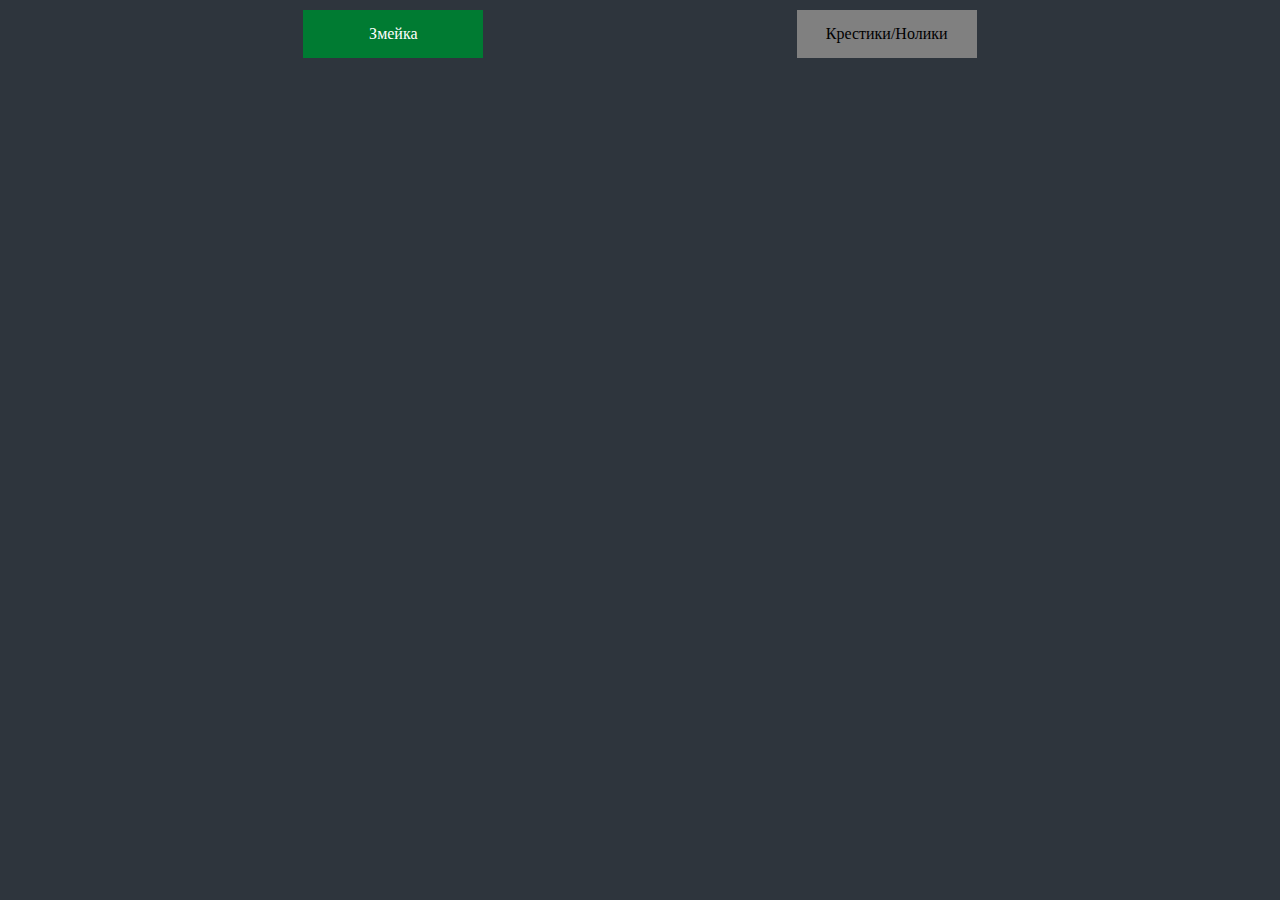
==== index.html @ 3fec636b "add new game" ====
<!DOCTYPE html>
<html lang="en">

<head>
    <meta charset="UTF-8">
    <meta http-equiv="X-UA-Compatible" content="IE=edge">
    <meta name="viewport" content="width=device-width, initial-scale=1.0">
    <link rel="stylesheet" href="css/snake.css">
    <link rel="stylesheet" href="css/crossAndZero.css">
    <link rel="stylesheet" href="css/panel.css">
    <script defer src="js/snake.js"></script>
    <script defer src="js/crossAndZero.js"></script>
    <script defer src="js/choicePanel.js"></script>
    <title>GAMES</title>
</head>

<body>
    <div id="choice-game">
        <div class="sNake">Змейка</div>
        <div class="crossZero">Крестики/Нолики</div>
    </div>
    <div class="snake" style="display: none;">
    <div id="game-wrap">
        <table id="game"></table>
    </div>
    <div id="menu">
        <div id="playButton" class="menuButton">Старт</div>
        <div id="newGameButton" class="menuButton">Новая игра</div>
    </div>
    <div id="save-block"></div>
    <div id="game-param">
        <div>
        <span>Скорость:</span><select id="game-speed">
            <option>1</option>
            <option>2</option>
            <option>3</option>
            <option>5</option>
            <option>6</option>
            <option>7</option>
            <option>8</option>
            <option>9</option>
            <option>10</option>
        </select>
        </div>
        <div>
        <span>Длинна:</span><select id="game-lenght">
            <option>5</option>
            <option>10</option>
            <option>15</option>
            <option>20</option>
            <option>25</option>
            <option>30</option>
            <option>35</option>
            <option>40</option>
            <option>45</option>
            <option>50</option>
        </select>
        </div>
    </div>
    <div id="game-panel">
        <div id="up">Вверх</div>
        <div class="left-or-right">
            <div id="left">Лево</div>
            <div class="center"></div>
            <div id="right">Право</div>
        </div>
        <div id="down">Вниз</div>
    </div>
    </div>
<div class="cross-zero" style="display: none;">
    <div id="game-position">
    <table id="game-cross-zero"></table>
    </div>
    <div id="layer"></div>
    <div class="new-game">Новая игра</div>
    </div>
</body>

</html>
---- css/snake.css ----
* {
    margin: 0;
    padding: 0;
    background: #2e353d;
}

body {
    /* overflow-y: hidden; */
}

#game-wrap {
    display: flex;
    justify-content: center;
}



.menuButton {
    width: 150px;
    padding: 15px;
    margin: 10px;
    color: white;
    background: #007b32;
    text-align: center;
    cursor: pointer;
}

.menuButton:hover {
    background: #009641;
}

#game {
    border-collapse: collapse;
    margin: 5% 0 0 0;
}

#menu {
    display: flex;
    justify-content: center;
}

td.cell {
    width: 20px;
    height: 20px;
    border: 1px dotted #eee;
    border-collapse: collapse;
}

.food {
    background: #00d021;
}

.snakeBody {
    background: #e5e5e5;
}

.snakeHead {
    background: #9b0013;
}

.disabled {
    background: #7c7c7c;
}

.disabled:hover {
    background: #7c7c7c;
}

#game-param {
    margin: 0 auto;
    background-color: green;
    width: 380px;
    display: flex;
    justify-content: space-around;
}

span {
    background: green;
    color: white;
    display: inline-block;
    min-height: 19px;
}

select {
    background: green;
    border-color: green;
}

#game-panel {
    margin: 50px auto;
    padding: 0;
    display: flex;
    flex-direction: column;
    width: 240px;
}

.left-or-right {
    display: flex;
    justify-content: center;
}

#up {
    width: 60px;
    height: 60px;
    background: green;
    color: white;
    display: flex;
    justify-content: center;
    align-items: center;
    margin: 0 auto;
}

#left {
    width: 60px;
    height: 60px;
    background: green;
    color: white;
    display: flex;
    justify-content: center;
    align-items: center;
    margin: 0;
    padding: 0;
}

#right {
    width: 60px;
    height: 60px;
    background: green;
    color: white;
    display: flex;
    justify-content: center;
    align-items: center;
    margin: 0;
    padding: 0;
}
#down {
    width: 60px;
    height: 60px;
    background: green;
    color: white;
    display: flex;
    justify-content: center;
    align-items: center;
    margin: 0 auto;
}

.center {
    background-color: #9b0013;
    width: 60px;
}

#save-block {
    width: 100%;
    height: 19px;
    display: none;
}

/* мобильная веррсия */

@media (max-width: 576px) {

    td.cell {
        width: 10px;
        height: 10px;
        border: 1px dotted #eee;
        border-collapse: collapse;

    }

    .menuButton {
        width: 90px;
        padding: 7px;
        margin: 5px;
        font-size: 15px;
    }

    #game-param {
        width: 220px;
    }

    span {
        font-size: 16px;
    }

    #save-block {
        height: 19px;
    }

    #game-speed {
        size: 16px;
    }

    #game-lenght {
        size: 16px;
    }
}
    @media (max-width: 375px) {

        td.cell {
            width: 10px;
            height: 10px;
            border: 1px dotted #eee;
            border-collapse: collapse;
    
        }
    
        .menuButton {
            width: 95px;
            padding: 7px;
            margin: 5px;
            font-size: 15px;
        }
    
        #game-param {
            width: 230px;
        }
    
        span {
            font-size: 18px;
        }
    
        #save-block {
            height: 19px;
        }

        #game-speed {
            size: 17px;
        }
    
        #game-lenght {
            size: 17px;
        }
    }
---- css/crossAndZero.css ----
td {
    width: 150px;
    height: 150px;
    background-color: grey;
    margin: 5px;
}

tr {
    font-size: 90px;
    text-align: center;
}

#game-cross-zero {
    padding: 0;
    margin: 5% 0 0 0;
}

#game-position {
    display: flex;
    justify-content: center;
    align-items: center;
}

.new-game {
    margin: 0 auto;
    display: flex;
    width: 200px;
    height: 50px;
    background-color: grey;
    text-align: center;
    font-size: 42px;
}

#layer {
    width: 100%;
    min-height: 100px;
    margin: 0;
    padding: 0;
}


@media  (max-width: 375px) {
        
    td {
        width: 75px;
        height: 75px;
    }

tr {
    font-size: 45px;
}
.new-game {
    width: 100px;
    height: 25px;
    font-size: 21px;
}

#layer {
    min-height: 20px;
}

@media  (max-width: 576px) {
        
    td {
        width: 75px;
        height: 75px;
    }

tr {
    font-size: 45px;
}
.new-game {
    width: 100px;
    height: 25px;
    font-size: 21px;
}

#layer {
    min-height: 20px;
}
}
---- css/panel.css ----
#choice-game {
    display: flex;
    justify-content: space-evenly;

}
.sNake {
width: 150px;
    padding: 15px;
    margin: 10px;
    color: white;
    background: #007b32;
    text-align: center;
    cursor: pointer;
}

.crossZero {
    width: 150px;
        padding: 15px;
        margin: 10px;
        color: black;
        background: grey;
        text-align: center;
        cursor: pointer;
    }

.snake {
    display: none;
}

#cross-zero {
    display: none;
}

    @media  (max-width: 375px) {
        
        .sNake {
            width: 75px;
            font-size: 15px;
            height: 20px;
    }

    .crossZero {
        width: 75px;
        font-size: 10px;
        height: 20px;
    }
}

@media  (max-width: 576px) {
        
    .sNake {
        width: 75px;
        font-size: 15px;
        height: 20px;
}

.crossZero {
    width: 75px;
    font-size: 10px;
    height: 20px;
}
}
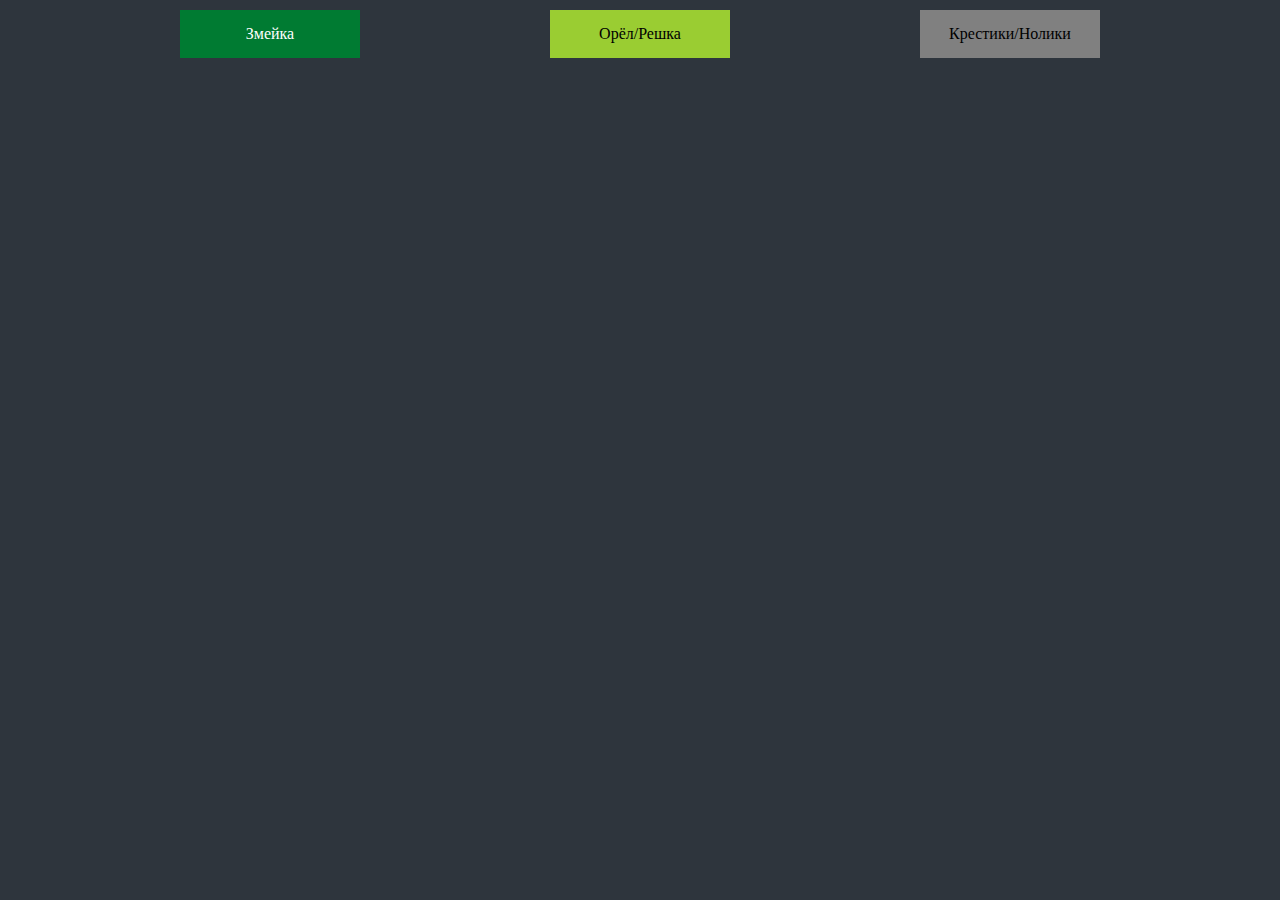
==== commit 46360bb8: "add new game" ====
--- a/index.html
+++ b/index.html
@@ -8,71 +8,85 @@
     <link rel="stylesheet" href="css/snake.css">
     <link rel="stylesheet" href="css/crossAndZero.css">
     <link rel="stylesheet" href="css/panel.css">
+    <link rel="stylesheet" href="css/eagleTails.css">
     <script defer src="js/snake.js"></script>
     <script defer src="js/crossAndZero.js"></script>
     <script defer src="js/choicePanel.js"></script>
+    <script defer src="js/eagleTails.jsx"></script>
     <title>GAMES</title>
 </head>
 
 <body>
     <div id="choice-game">
         <div class="sNake">Змейка</div>
+        <div class="eagleTails">Орёл/Решка</div>
         <div class="crossZero">Крестики/Нолики</div>
     </div>
     <div class="snake" style="display: none;">
-    <div id="game-wrap">
-        <table id="game"></table>
-    </div>
-    <div id="menu">
-        <div id="playButton" class="menuButton">Старт</div>
-        <div id="newGameButton" class="menuButton">Новая игра</div>
-    </div>
-    <div id="save-block"></div>
-    <div id="game-param">
-        <div>
-        <span>Скорость:</span><select id="game-speed">
-            <option>1</option>
-            <option>2</option>
-            <option>3</option>
-            <option>5</option>
-            <option>6</option>
-            <option>7</option>
-            <option>8</option>
-            <option>9</option>
-            <option>10</option>
-        </select>
+        <div id="game-wrap">
+            <table id="game"></table>
         </div>
-        <div>
-        <span>Длинна:</span><select id="game-lenght">
-            <option>5</option>
-            <option>10</option>
-            <option>15</option>
-            <option>20</option>
-            <option>25</option>
-            <option>30</option>
-            <option>35</option>
-            <option>40</option>
-            <option>45</option>
-            <option>50</option>
-        </select>
+        <div id="menu">
+            <div id="playButton" class="menuButton">Старт</div>
+            <div id="newGameButton" class="menuButton">Новая игра</div>
+        </div>
+        <div id="save-block"></div>
+        <div id="game-param">
+            <div>
+                <span>Скорость:</span><select id="game-speed">
+                    <option>1</option>
+                    <option>2</option>
+                    <option>3</option>
+                    <option>5</option>
+                    <option>6</option>
+                    <option>7</option>
+                    <option>8</option>
+                    <option>9</option>
+                    <option>10</option>
+                </select>
+            </div>
+            <div>
+                <span>Длинна:</span><select id="game-lenght">
+                    <option>5</option>
+                    <option>10</option>
+                    <option>15</option>
+                    <option>20</option>
+                    <option>25</option>
+                    <option>30</option>
+                    <option>35</option>
+                    <option>40</option>
+                    <option>45</option>
+                    <option>50</option>
+                </select>
+            </div>
+        </div>
+        <div id="game-panel">
+            <div id="up">Вверх</div>
+            <div class="left-or-right">
+                <div id="left">Лево</div>
+                <div class="center"></div>
+                <div id="right">Право</div>
+            </div>
+            <div id="down">Вниз</div>
         </div>
     </div>
-    <div id="game-panel">
-        <div id="up">Вверх</div>
-        <div class="left-or-right">
-            <div id="left">Лево</div>
-            <div class="center"></div>
-            <div id="right">Право</div>
+    <div class="cross-zero" style="display: none;">
+        <div id="game-position">
+            <table id="game-cross-zero"></table>
         </div>
-        <div id="down">Вниз</div>
+        <div id="layer"></div>
+        <div class="new-game">Новая игра</div>
     </div>
+    <div class="eagle-tails" style="display: none;">
+       <div class="circleCoin"></div>
+       <div id="choiceButton">
+        <div  class="eagle">Орёл</div>
+        <div  class="tails">Решка</div>
     </div>
-<div class="cross-zero" style="display: none;">
-    <div id="game-position">
-    <table id="game-cross-zero"></table>
+    <div id="winOrLose">
+        <div  class="win">Победа: 0</div>
+        <div  class="lose">Проиграл: 0</div>
     </div>
-    <div id="layer"></div>
-    <div class="new-game">Новая игра</div>
     </div>
 </body>
 
--- a/css/snake.css
+++ b/css/snake.css
@@ -4,9 +4,9 @@
     background: #2e353d;
 }
 
-body {
-    /* overflow-y: hidden; */
-}
+/* body {
+    overflow-y: hidden;
+} */
 
 #game-wrap {
     display: flex;
@@ -31,7 +31,7 @@
 
 #game {
     border-collapse: collapse;
-    margin: 5% 0 0 0;
+    margin: 1% 0 0 0;
 }
 
 #menu {
@@ -87,7 +87,7 @@
 }
 
 #game-panel {
-    margin: 50px auto;
+    margin: 10px auto;
     padding: 0;
     display: flex;
     flex-direction: column;
@@ -193,6 +193,13 @@
     #game-lenght {
         size: 16px;
     }
+
+    #game {
+        margin: 5% 0 0 0;
+    }
+    #game-panel {
+        margin: 50px auto;
+    }
 }
     @media (max-width: 375px) {
 
@@ -230,4 +237,12 @@
         #game-lenght {
             size: 17px;
         }
+
+        #game {
+            margin: 5% 0 0 0;
+        }
+
+        #game-panel {
+            margin: 50px auto;
+        }
     }--- a/css/crossAndZero.css
+++ b/css/crossAndZero.css
@@ -58,6 +58,7 @@
 #layer {
     min-height: 20px;
 }
+}
 
 @media  (max-width: 576px) {
         
--- a/css/panel.css
+++ b/css/panel.css
@@ -1,53 +1,52 @@
+body {
+    width: 1280px;
+}
+
 #choice-game {
-    display: flex;
-    justify-content: space-evenly;
+display: flex;
+justify-content: space-evenly;
 
 }
 .sNake {
 width: 150px;
+padding: 15px;
+margin: 10px;
+color: white;
+background: #007b32;
+text-align: center;
+cursor: pointer;
+}
+
+.crossZero {
+width: 150px;
     padding: 15px;
     margin: 10px;
-    color: white;
-    background: #007b32;
+    color: black;
+    background: grey;
     text-align: center;
     cursor: pointer;
 }
 
-.crossZero {
+.eagleTails {
     width: 150px;
         padding: 15px;
         margin: 10px;
         color: black;
-        background: grey;
+        background: yellowgreen;
         text-align: center;
         cursor: pointer;
     }
 
 .snake {
-    display: none;
+display: none;
 }
 
 #cross-zero {
-    display: none;
+display: none;
 }
 
-    @media  (max-width: 375px) {
-        
-        .sNake {
-            width: 75px;
-            font-size: 15px;
-            height: 20px;
-    }
-
-    .crossZero {
-        width: 75px;
-        font-size: 10px;
-        height: 20px;
-    }
-}
-
-@media  (max-width: 576px) {
-        
+@media  (max-width: 375px) {
+    
     .sNake {
         width: 75px;
         font-size: 15px;
@@ -60,5 +59,19 @@
     height: 20px;
 }
 }
-        
-    +
+@media  (max-width: 576px) {
+    
+.sNake {
+    width: 75px;
+    font-size: 15px;
+    height: 20px;
+}
+
+.crossZero {
+width: 75px;
+font-size: 10px;
+height: 20px;
+}
+}
+    
--- a/css/eagleTails.css
+++ b/css/eagleTails.css
@@ -0,0 +1,72 @@
+.eagle-tails {
+    height: auto;
+    margin: 50px auto
+    ;
+}
+.circleCoin {
+    margin: 0 auto;
+    width: 200px;
+    height: 200px;
+    border-radius: 50%;
+    background-color: yellowgreen;
+    animation: coin-rotate 5s linear infinite;
+}
+@keyframes coin-rotate {
+  from {
+    transform: rotateY(0);
+    /* background-color: yellowgreen; */
+  }
+
+  to {
+    transform: rotateY(180deg);
+    /* background-color: rosybrown; */
+  }
+}
+
+.eagle {
+  width: 150px;
+  padding: 15px;
+  margin: 10px;
+  background: yellowgreen;
+  text-align: center;
+  cursor: pointer;
+}
+
+.tails {
+  width: 150px;
+  padding: 15px;
+  margin: 10px;
+  background: yellowgreen;
+  text-align: center;
+  cursor: pointer;
+}
+
+#choiceButton {
+  margin: 50px auto;
+  display: flex;
+  justify-content: center;
+}
+
+.win {
+  width: 150px;
+  padding: 15px;
+  margin: 10px;
+  background: yellowgreen;;
+  text-align: center;
+  cursor: pointer;
+}
+
+.lose {
+  width: 150px;
+  padding: 15px;
+  margin: 10px;
+  background: yellowgreen;;
+  text-align: center;
+  cursor: pointer;
+}
+
+#winOrLose {
+  margin: 50px auto;
+  display: flex;
+  justify-content: center;
+}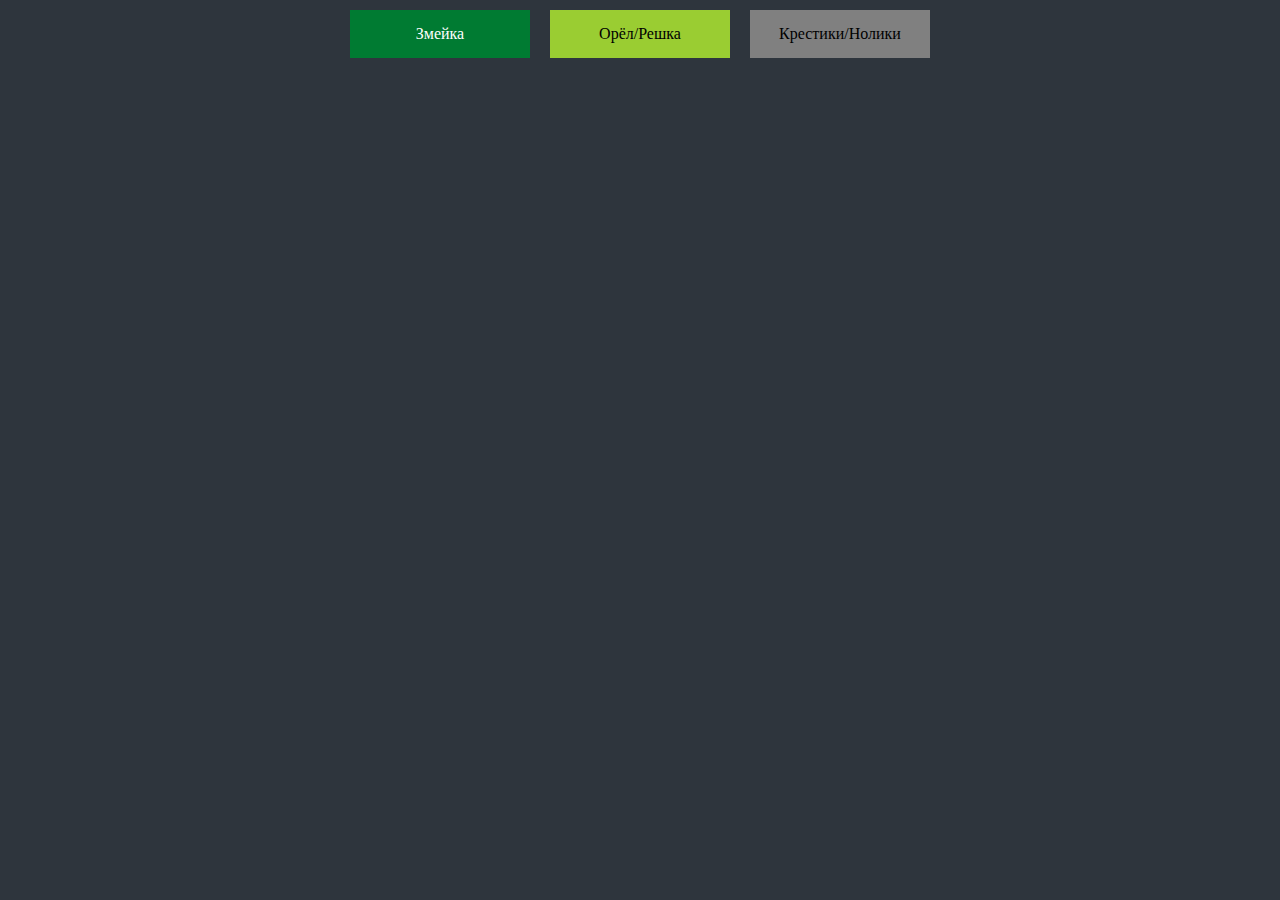
==== commit da7b7720: "update eagle-tails" ====
--- a/index.html
+++ b/index.html
@@ -85,7 +85,7 @@
     </div>
     <div id="winOrLose">
         <div  class="win">Победа: 0</div>
-        <div  class="lose">Проиграл: 0</div>
+        <div  class="lose">Поражение: 0</div>
     </div>
     </div>
 </body>
--- a/css/snake.css
+++ b/css/snake.css
@@ -4,9 +4,6 @@
     background: #2e353d;
 }
 
-/* body {
-    overflow-y: hidden;
-} */
 
 #game-wrap {
     display: flex;
--- a/css/panel.css
+++ b/css/panel.css
@@ -1,10 +1,7 @@
-body {
-    width: 1280px;
-}
 
 #choice-game {
 display: flex;
-justify-content: space-evenly;
+justify-content: center;
 
 }
 .sNake {
--- a/css/eagleTails.css
+++ b/css/eagleTails.css
@@ -8,18 +8,16 @@
     width: 200px;
     height: 200px;
     border-radius: 50%;
-    background-color: yellowgreen;
-    animation: coin-rotate 5s linear infinite;
+    background-color: blue;
+    animation: coin-rotate 10s linear infinite;
 }
 @keyframes coin-rotate {
   from {
     transform: rotateY(0);
-    /* background-color: yellowgreen; */
   }
 
   to {
     transform: rotateY(180deg);
-    /* background-color: rosybrown; */
   }
 }
 
@@ -69,4 +67,80 @@
   margin: 50px auto;
   display: flex;
   justify-content: center;
-}+}
+
+@media (max-width: 576px) {
+
+  .circleCoin {
+      width: 100px;
+      height: 100px;
+
+  }
+
+  .eagle {
+      width: 90px;
+      padding: 7px;
+      margin: 5px;
+      font-size: 15px;
+  }
+
+  .tails {
+    width: 90px;
+    padding: 7px;
+    margin: 5px;
+    font-size: 15px;
+}
+
+.win {
+  width: 90px;
+  padding: 7px;
+  margin: 5px;
+  font-size: 15px;
+}
+
+.lose {
+  width: 90px;
+  padding: 7px;
+  margin: 5px;
+  font-size: 15px;
+}
+
+}
+  @media (max-width: 375px) {
+
+
+  .circleCoin {
+    width: 100px;
+    height: 100px;
+
+}
+
+.eagle {
+    width: 90px;
+    padding: 7px;
+    margin: 5px;
+    font-size: 15px;
+}
+
+.tails {
+  width: 90px;
+  padding: 7px;
+  margin: 5px;
+  font-size: 15px;
+}
+
+.win {
+width: 90px;
+padding: 7px;
+margin: 5px;
+font-size: 15px;
+}
+
+.lose {
+width: 90px;
+padding: 7px;
+margin: 5px;
+font-size: 15px;
+}
+
+  }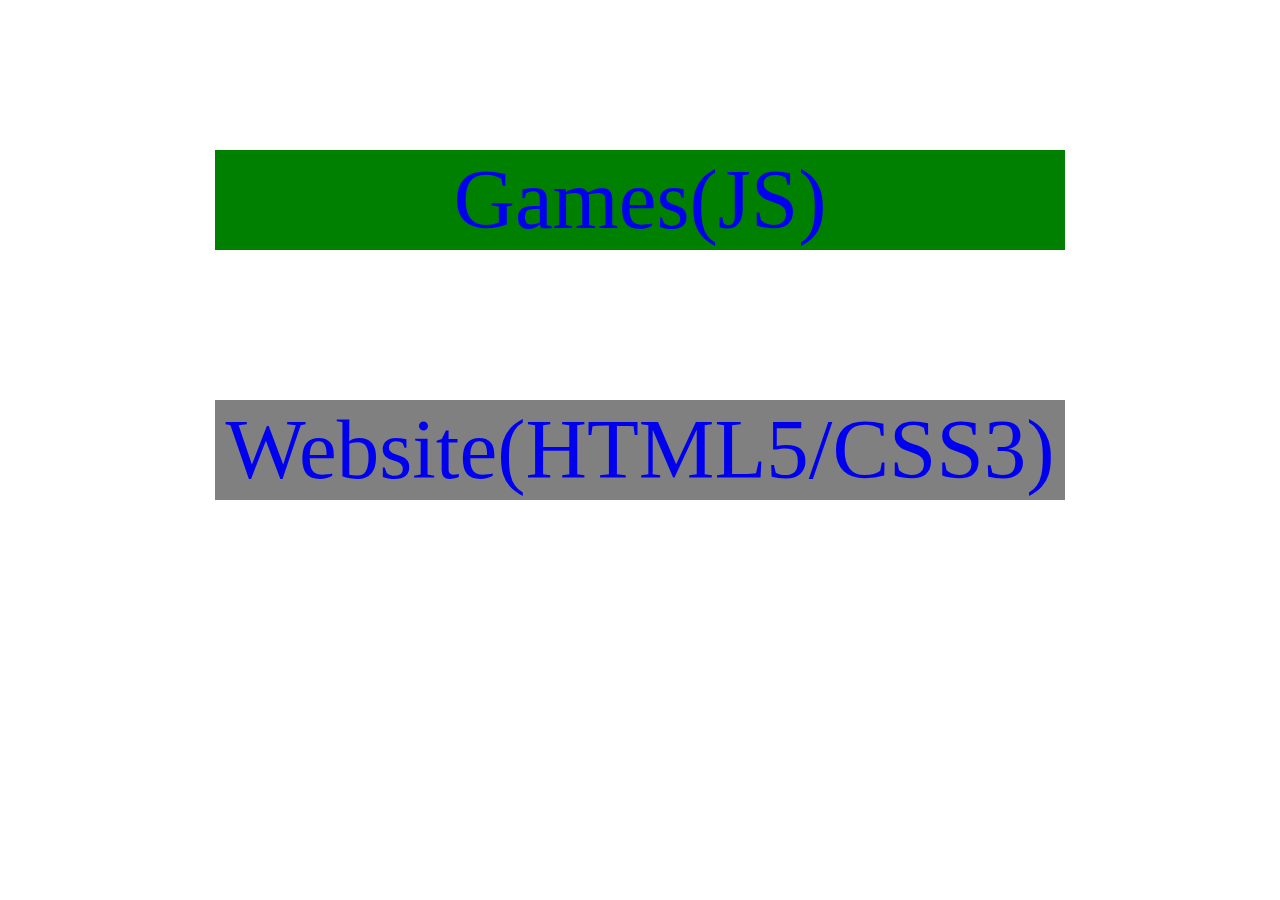
==== commit a27563cb: "add_website" ====
--- a/index.html
+++ b/index.html
@@ -1,93 +1,16 @@
-<!DOCTYPE html>
-<html lang="en">
-
-<head>
-    <meta charset="UTF-8">
-    <meta http-equiv="X-UA-Compatible" content="IE=edge">
-    <meta name="viewport" content="width=device-width, initial-scale=1.0">
-    <link rel="stylesheet" href="css/snake.css">
-    <link rel="stylesheet" href="css/crossAndZero.css">
-    <link rel="stylesheet" href="css/panel.css">
-    <link rel="stylesheet" href="css/eagleTails.css">
-    <script defer src="js/snake.js"></script>
-    <script defer src="js/crossAndZero.js"></script>
-    <script defer src="js/choicePanel.js"></script>
-    <script defer src="js/eagleTails.jsx"></script>
-    <title>GAMES</title>
-</head>
-
-<body>
-    <div id="choice-game">
-        <div class="sNake">Змейка</div>
-        <div class="eagleTails">Орёл/Решка</div>
-        <div class="crossZero">Крестики/Нолики</div>
-    </div>
-    <div class="snake" style="display: none;">
-        <div id="game-wrap">
-            <table id="game"></table>
-        </div>
-        <div id="menu">
-            <div id="playButton" class="menuButton">Старт</div>
-            <div id="newGameButton" class="menuButton">Новая игра</div>
-        </div>
-        <div id="save-block"></div>
-        <div id="game-param">
-            <div>
-                <span>Скорость:</span><select id="game-speed">
-                    <option>1</option>
-                    <option>2</option>
-                    <option>3</option>
-                    <option>5</option>
-                    <option>6</option>
-                    <option>7</option>
-                    <option>8</option>
-                    <option>9</option>
-                    <option>10</option>
-                </select>
-            </div>
-            <div>
-                <span>Длинна:</span><select id="game-lenght">
-                    <option>5</option>
-                    <option>10</option>
-                    <option>15</option>
-                    <option>20</option>
-                    <option>25</option>
-                    <option>30</option>
-                    <option>35</option>
-                    <option>40</option>
-                    <option>45</option>
-                    <option>50</option>
-                </select>
-            </div>
-        </div>
-        <div id="game-panel">
-            <div id="up">Вверх</div>
-            <div class="left-or-right">
-                <div id="left">Лево</div>
-                <div class="center"></div>
-                <div id="right">Право</div>
-            </div>
-            <div id="down">Вниз</div>
-        </div>
-    </div>
-    <div class="cross-zero" style="display: none;">
-        <div id="game-position">
-            <table id="game-cross-zero"></table>
-        </div>
-        <div id="layer"></div>
-        <div class="new-game">Новая игра</div>
-    </div>
-    <div class="eagle-tails" style="display: none;">
-       <div class="circleCoin"></div>
-       <div id="choiceButton">
-        <div  class="eagle">Орёл</div>
-        <div  class="tails">Решка</div>
-    </div>
-    <div id="winOrLose">
-        <div  class="win">Победа: 0</div>
-        <div  class="lose">Поражение: 0</div>
-    </div>
-    </div>
-</body>
-
+<!DOCTYPE html>
+<html lang="en">
+<head>
+    <meta charset="UTF-8">
+    <meta http-equiv="X-UA-Compatible" content="IE=edge">
+    <meta name="viewport" content="width=device-width, initial-scale=1.0">
+    <title>Сhoice</title>
+    <link rel="stylesheet" href="./css/index.css">
+</head>
+<body>
+    <div class="Choice">
+        <a class="Games" href="./games.html">Games(JS)</a>
+        <a class="Website" href="./website.html">Website(HTML5/CSS3)</a>
+    </div>
+</body>
 </html>--- a/css/index.css
+++ b/css/index.css
@@ -0,0 +1,32 @@
+body {
+    width: 1024px;
+    margin: 0 auto;
+}
+
+.Choice {
+    display: flex;
+    flex-direction: column;
+    align-items: center;
+}
+
+.Games {
+    margin: 150px 0 0 0;
+    padding: 0;
+    width: 850px;
+    height: 100px;
+    font-size: 85px;
+    background-color: green;
+    text-align: center;
+    text-decoration: none;
+}
+
+.Website {
+    margin: 150px 0 0 0;
+    padding: 0;
+    width: 850px;
+    height: 100px;
+    font-size: 85px;
+    background-color: gray;
+    text-align: center;
+    text-decoration: none;
+}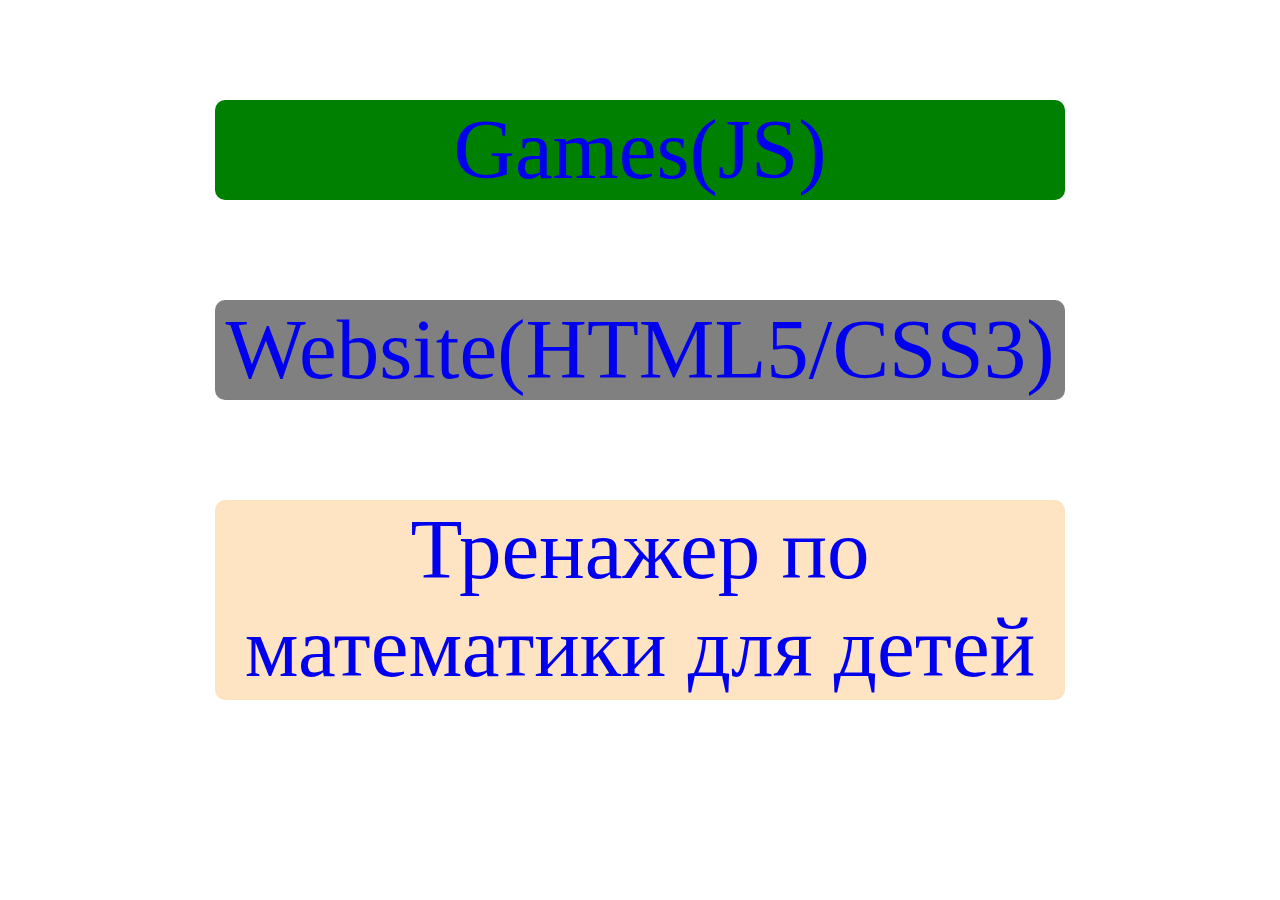
==== commit c500001c: "add_training_for_chidren" ====
--- a/index.html
+++ b/index.html
@@ -11,6 +11,9 @@
     <div class="Choice">
         <a class="Games" href="./games.html">Games(JS)</a>
         <a class="Website" href="./website.html">Website(HTML5/CSS3)</a>
+        <a class="Training" href="./training/arithmeticSimulatorEasyVersion.html">Тренажер по математики для детей</a>
     </div>
+    
+
 </body>
 </html>--- a/css/index.css
+++ b/css/index.css
@@ -10,7 +10,7 @@
 }
 
 .Games {
-    margin: 150px 0 0 0;
+    margin: 100px 0 0 0;
     padding: 0;
     width: 850px;
     height: 100px;
@@ -18,10 +18,11 @@
     background-color: green;
     text-align: center;
     text-decoration: none;
+    border-radius: 10px;
 }
 
 .Website {
-    margin: 150px 0 0 0;
+    margin: 100px 0 0 0;
     padding: 0;
     width: 850px;
     height: 100px;
@@ -29,4 +30,49 @@
     background-color: gray;
     text-align: center;
     text-decoration: none;
-}+    border-radius: 10px;
+}
+
+.Training {
+    margin: 100px 0 0 0;
+    padding: 0;
+    width: 850px;
+    height: 200px;
+    font-size: 85px;
+    background-color: bisque;
+    text-align: center;
+    text-decoration: none;
+    border-radius: 10px;
+}
+
+@media (max-width: 576px) {
+
+    body {
+        width: 100%;
+        margin: 0 auto;
+    }
+
+    .Games {
+        margin: 150px 0 0 0;
+        width: 350px;
+        height: 43px;
+        font-size: 35px;
+       
+    }
+    
+    .Website {
+        margin: 100px 0 0 0;
+        width: 350px;
+        height: 43px;
+        font-size: 35px;
+    }
+
+    .Training {
+        margin: 100px 0 0 0;
+        padding: 0;
+        width: 350px;
+        height: 86px;
+        font-size: 35px;
+      
+    }
+}
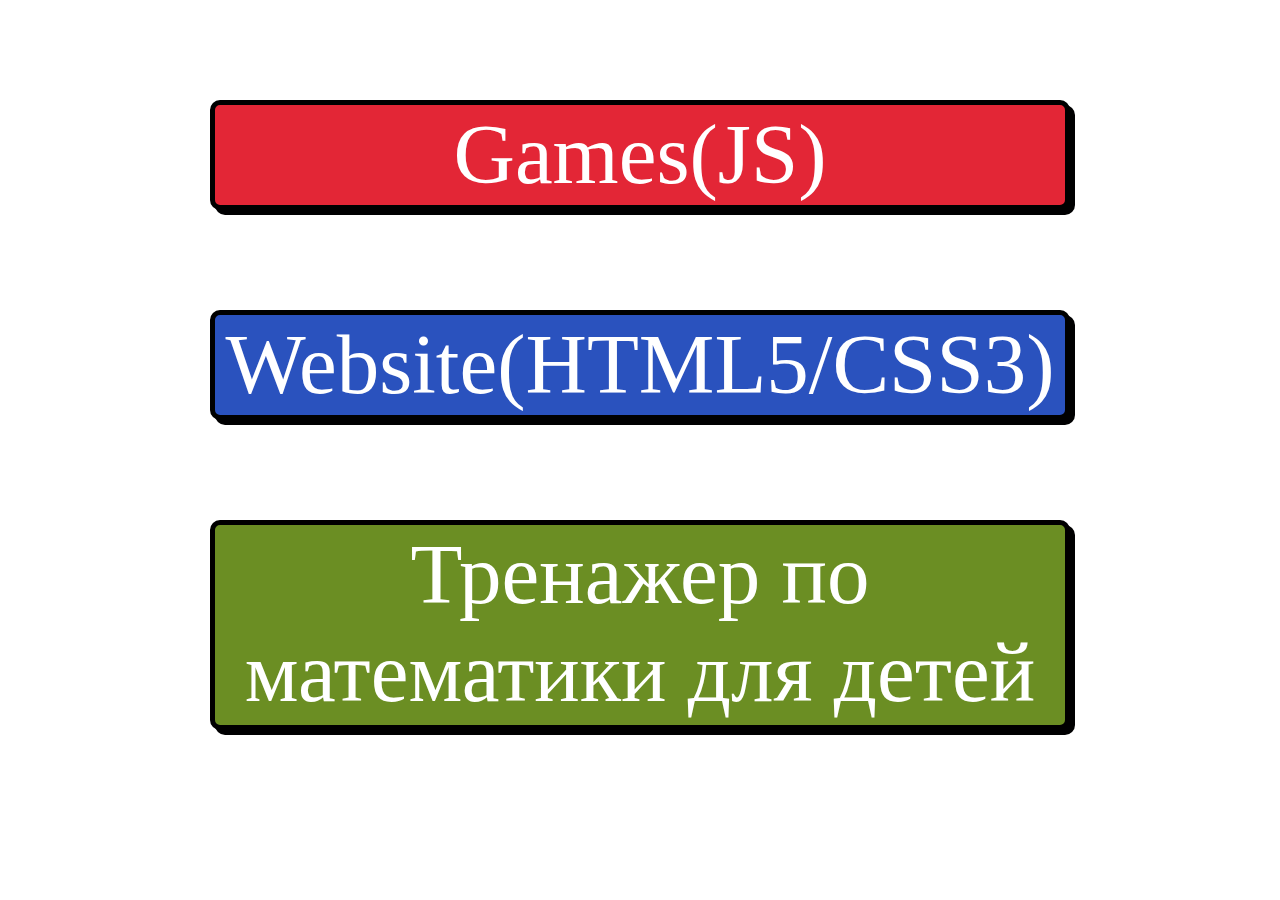
==== commit e7868bcc: "update_css_button" ====
--- a/index.html
+++ b/index.html
@@ -5,7 +5,7 @@
     <meta http-equiv="X-UA-Compatible" content="IE=edge">
     <meta name="viewport" content="width=device-width, initial-scale=1.0">
     <title>Сhoice</title>
-    <link rel="stylesheet" href="./css/index.css">
+    <link rel="stylesheet" href="./css/styleIndex.css">
 </head>
 <body>
     <div class="Choice">
--- a/css/styleIndex.css
+++ b/css/styleIndex.css
@@ -0,0 +1,90 @@
+body {
+    width: 1024px;
+    margin: 0 auto;
+}
+
+.Choice {
+    display: flex;
+    flex-direction: column;
+    align-items: center;
+}
+
+.Games {
+    margin: 100px 0 0 0;
+    padding: 0;
+    width: 850px;
+    height: 100px;
+    font-size: 85px;
+    font-weight: lighter;
+    background-color: #e32636;
+    text-align: center;
+    text-decoration: none;
+    border-radius: 10px;
+    border: 5px solid black;
+    color: white;
+    box-shadow: 5px 5px rgb(0, 0, 0.5)
+}
+
+.Website {
+    color: white;
+    font-weight: lighter;
+    margin: 100px 0 0 0;
+    padding: 0;
+    width: 850px;
+    height: 100px;
+    font-size: 85px;
+    background-color: #2a52be;
+    text-align: center;
+    text-decoration: none;
+    border-radius: 10px;
+    box-shadow: 5px 5px rgb(0, 0, 0.5);
+    border: 5px solid black;
+}
+
+.Training {
+    color: white;
+    font-weight: lighter;
+    margin: 100px 0 0 0;
+    padding: 0;
+    width: 850px;
+    height: 200px;
+    font-size: 85px;
+    background-color: #6b8e23;
+    text-align: center;
+    text-decoration: none;
+    border-radius: 10px;
+    box-shadow: 5px 5px rgb(0, 0, 0.5);
+    border: 5px solid black;
+}
+
+@media (max-width: 576px) {
+
+    body {
+        width: 100%;
+        margin: 0 auto;
+    }
+
+    .Games {
+        margin: 150px 0 0 0;
+        width: 350px;
+        height: 43px;
+        font-size: 35px;
+       
+    }
+    
+    .Website {
+        margin: 100px 0 0 0;
+        width: 350px;
+        height: 43px;
+        font-size: 35px;
+    }
+
+    .Training {
+        margin: 100px 0 0 0;
+        padding: 0;
+        width: 350px;
+        height: 86px;
+        font-size: 35px;
+      
+    }
+}
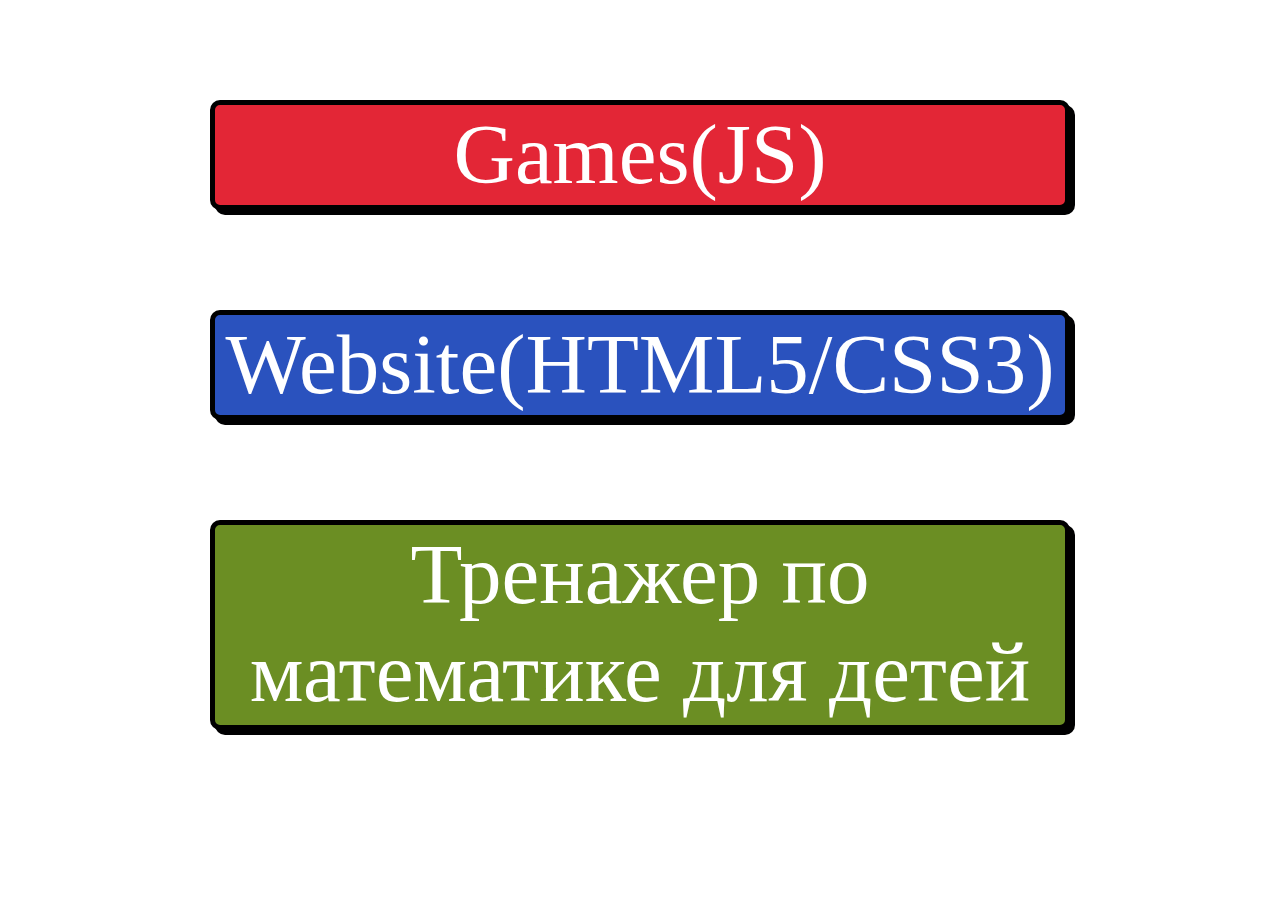
==== commit bd5d6f95: "editing_title_matem" ====
--- a/index.html
+++ b/index.html
@@ -11,7 +11,7 @@
     <div class="Choice">
         <a class="Games" href="./games.html">Games(JS)</a>
         <a class="Website" href="./website.html">Website(HTML5/CSS3)</a>
-        <a class="Training" href="./training/arithmeticSimulatorEasyVersion.html">Тренажер по математики для детей</a>
+        <a class="Training" href="./training/arithmeticSimulatorEasyVersion.html">Тренажер по математике для детей</a>
     </div>
     
 
